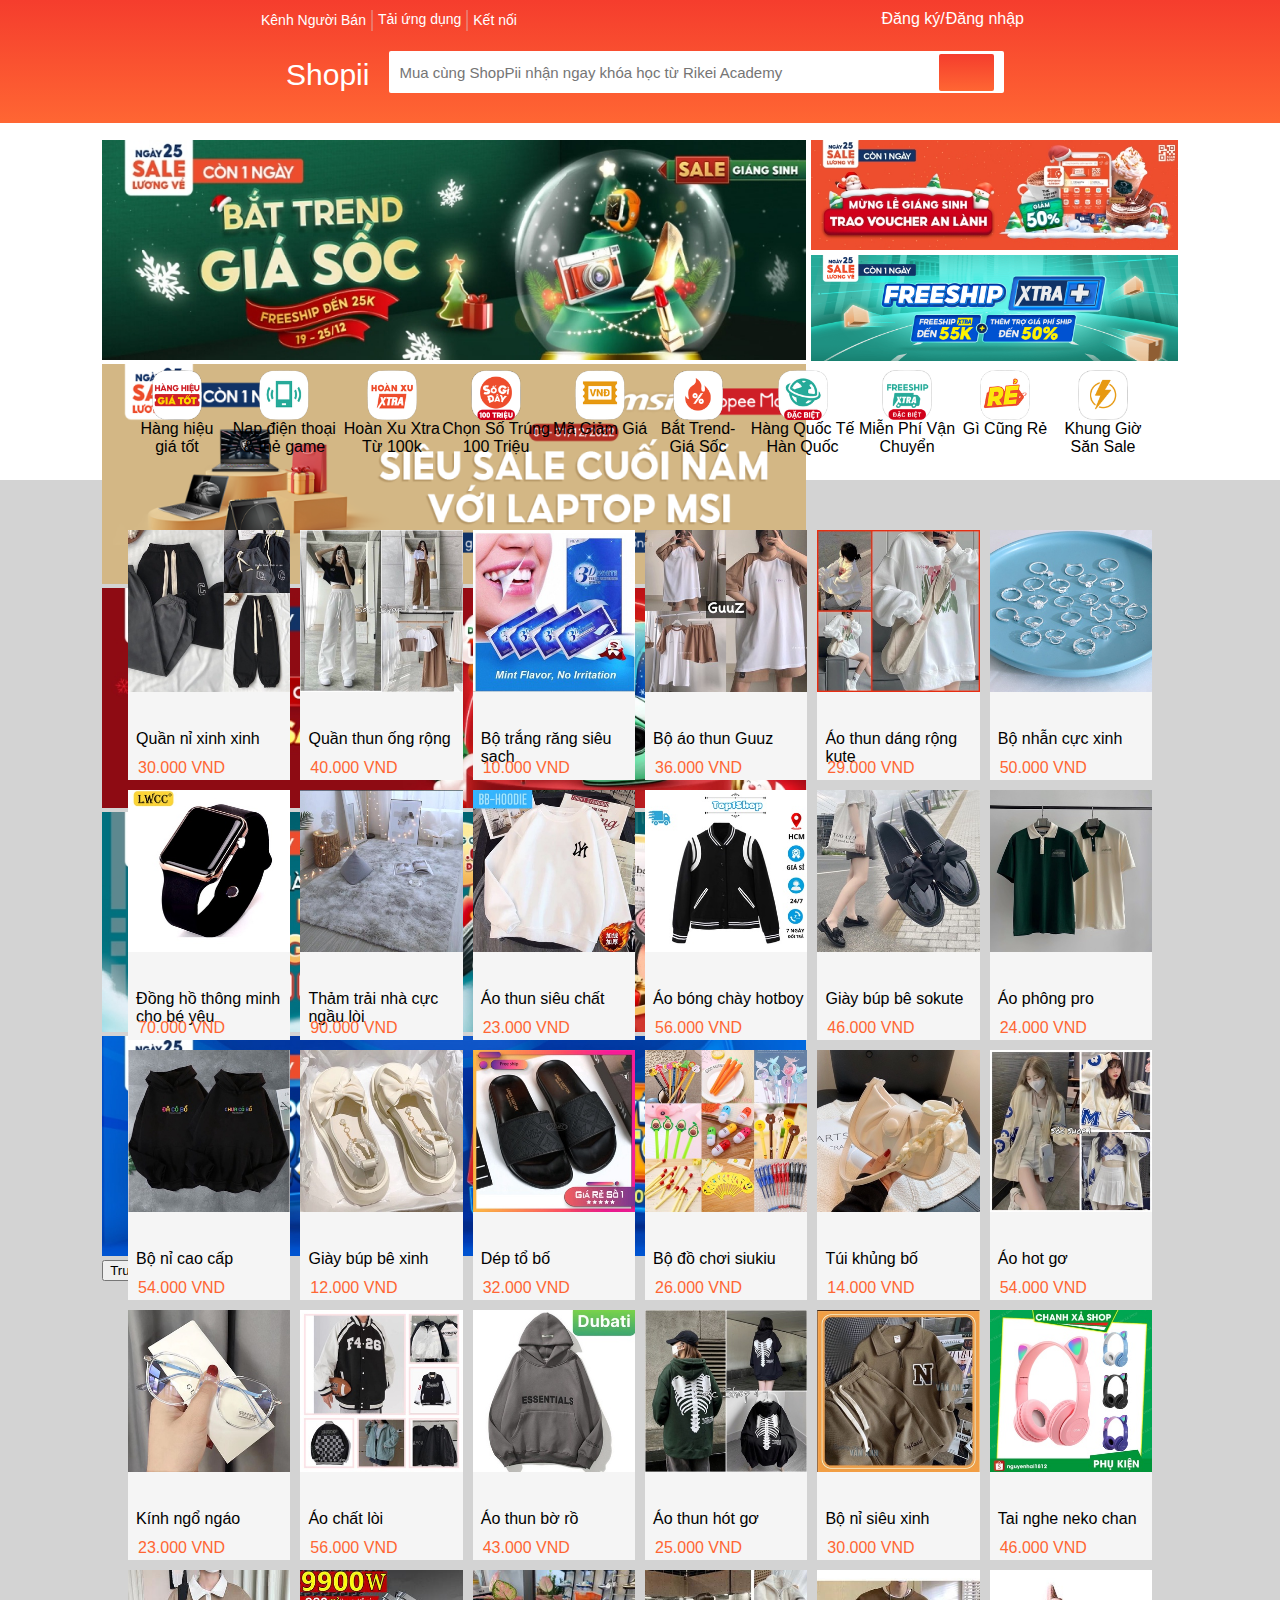
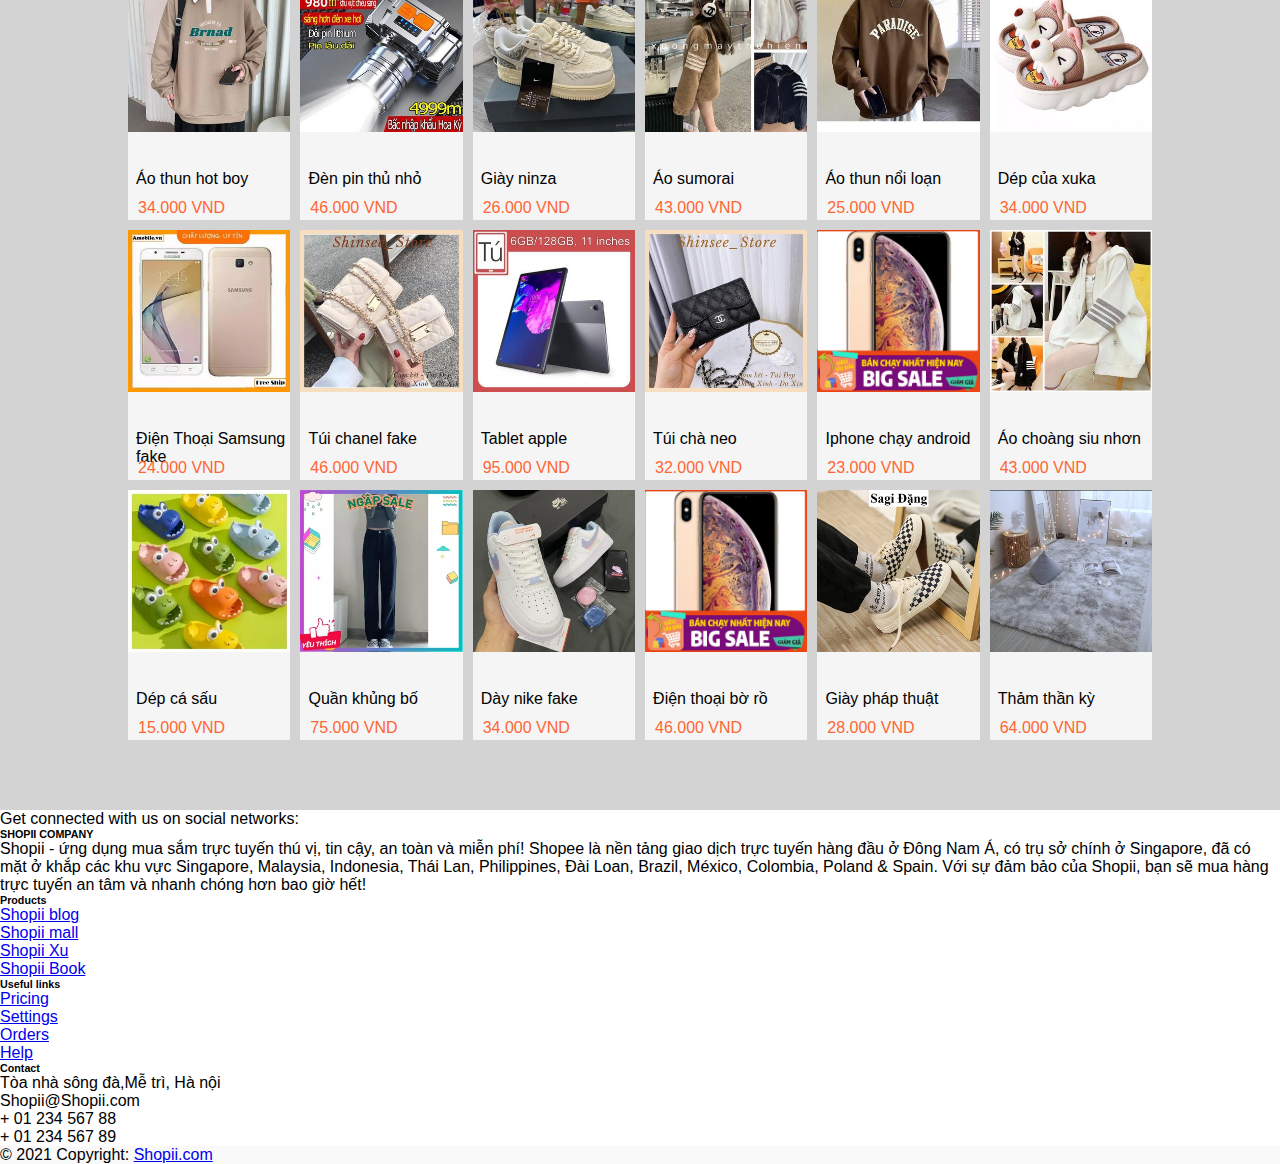
==== Index.html @ 0516ebf1 "add file" ====
<!DOCTYPE html>
<html lang="en">
<head>
    <meta charset="UTF-8">
    <meta http-equiv="X-UA-Compatible" content="IE=edge">
    <meta name="viewport" content="width=device-width, initial-scale=1.0">
    <title>Document</title>
    <link rel="stylesheet" href="style.css">
    <link rel="stylesheet" href="https://cdnjs.cloudflare.com/ajax/libs/font-awesome/6.2.1/css/all.min.css"
          integrity="sha512-MV7K8+y+gLIBoVD59lQIYicR65iaqukzvf/nwasF0nqhPay5w/9lJmVM2hMDcnK1OnMGCdVK+iQrJ7lzPJQd1w=="
          crossorigin="anonymous" referrerpolicy="no-referrer"/>
    <script
            src="https://cdn.jsdelivr.net/npm/bootstrap@5.2.2/dist/js/bootstrap.bundle.min.js"
            integrity="sha384-OERcA2EqjJCMA+/3y+gxIOqMEjwtxJY7qPCqsdltbNJuaOe923+mo//f6V8Qbsw3"
            crossorigin="anonymous"
    ></script>
    <link
            href="https://cdn.jsdelivr.net/npm/bootstrap@5.2.2/dist/css/bootstrap.min.css"
            rel="stylesheet"
            integrity="sha384-Zenh87qX5JnK2Jl0vWa8Ck2rdkQ2Bzep5IDxbcnCeuOxjzrPF/et3URy9Bv1WTRi"
            crossorigin="anonymous"
    />

</head>
<body>

<!--    Đây là phần đầu website-->
<div class="header">
    <div style="margin: auto;width: 60%">
        <div class="header-top" style="display: flex;width: 100%;justify-content: space-between">
            <div style="display: flex;">
                <div style="border-right: 2px solid rgba(214, 206, 206, 0.361);line-height: 1.2;"><a href="">Kênh Người
                    Bán</a></div>
                <div style="border-right: 2px solid rgba(214, 206, 206, 0.361);"><a href="">Tải ứng dụng </a></div>
                <div style="margin-left: 5px;color: white;font-size: 14px;line-height: 1.5;">Kết nối</div>
               <a href="https://www.facebook.com/"> <i style="line-height: 1.1;" class="fa-brands fa-facebook"></i></a>
               <a href="https://www.instagram.com/accounts/login/"> <i style="font-size: 18px;" class="fa-brands fa-square-instagram"></i></a>
            </div>

            <div style="display: flex;justify-self: flex-end"><i class="fa-solid fa-user-secret"></i>
                <div onclick="dangky()" style="color: white;margin-left: 20px;"  id="signUp">Đăng ký/</div>
                <div onclick="dangnhap()" style="color: white;margin-left: 1px;"  id="signIn">  Đăng nhập</div>
                <div style="color: white;margin-left: 1px;"  id="logOut">  Log Out</div>

            </div>

        </div>
        <div class="header-bottom" style="display: flex;align-items: center;width: 100%;">
            <div style="display: flex;margin-top: 15px;margin-left: 20px;"><i style="color: white;font-size: 45px;"
                                                                              class="fa-solid fa-bag-shopping"></i>
                <div style="font-size: 30px;color: white;line-height: 1.9;margin-left: 10px;">Shopii</div>
            </div>
            <div style="display: flex;align-items: center;width: 100%">
                <input style="width:100%;height: 40px;margin-left: 20px;margin-right: 20px;margin-top: 10px;font-size: 15px;padding-left: 10px;border: none;outline: none;border-radius: 2px;"
                       placeholder="Mua cùng ShopPii nhận ngay khóa học từ Rikei Academy" type="text">
                <div style="width: 60px;height: 37px;background: linear-gradient(-180deg,#f53d2d,#f63);margin-top: 10px;margin-left: -85px;position: relative;border-radius: 2px;text-align: center;">
                    <i style="color: white;line-height: 1.9;font-size: 20px;" class="fa-solid fa-magnifying-glass"></i>
                </div>
                <i style="color: white;font-size: 25px;margin-left: 30px;" class="fa-solid fa-cart-shopping"></i>
            </div>
        </div>
    </div>


</div>
<!--            // slidesShow-->
<div class="bodyWed" style="height: 2280px;width: 100%;background-color:lightgray ;margin-top: 130px">
    <div class="gioithieu"
         style="width: 100%;height: 350px;background-color: white;display: flex;flex-direction: column;align-items: center">

        <div style="width: 100%;height: 230px;display: flex;justify-content: center;margin-top: 10px">

            <div style="width:55%;">
                <div
                        id="carouselExampleInterval"
                        class="carousel slide"
                        data-bs-ride="carousel"
                        style="display:block ;"
                >

                    <div class="carousel-inner">
                        <div class="carousel-item" data-bs-interval="2500">
                            <img
                                    style="height: 220px; width: 100%"
                                    src="img/7e42ebe27d5ca6c66ee855642bfcfca1_xxhdpi (1).jpg"
                                    alt=""
                            />
                        </div>

                        <div class="carousel-item" data-bs-interval="2500">


                            <img src="img/ac8661f21b808505cffc5847b3d1523b_xxhdpi.png" height="220" width="100%"/>

                        </div>
                        <div class="carousel-item" data-bs-interval="2500">
                            <img
                                    style="height: 220px; width: 100%"
                                    src="img/75b81c01bab297130b746240fe88c0ed_xxhdpi.jpg"
                                    alt=""
                            />
                        </div>
                        <div class="carousel-item active" data-bs-interval="2500">


                            <img src="img/bac2d853bd7d3191d836e7309963b5e9_xxhdpi.jpg" height="220" width="100%"/>
                        </div>
                        <div class="carousel-item" data-bs-interval="2500">
                            <img
                                    style="height: 220px; width: 100%"
                                    src="img/528b7eb721b45a110e4ec3960ee68b5a_xxhdpi.jpg"
                                    alt=""
                            />
                        </div>
                        <button
                                class="carousel-control-prev"
                                type="button"
                                data-bs-target="#carouselExampleInterval"
                                data-bs-slide="prev"
                        >
                            <span class="carousel-control-prev-icon" aria-hidden="true"></span>
                            <span class="visually-hidden"
                            ><font style="vertical-align: inherit"
                            ><font style="vertical-align: inherit">Trước</font></font
                            ></span
                            >
                        </button>
                        <button
                                class="carousel-control-next"
                                type="button"
                                data-bs-target="#carouselExampleInterval"
                                data-bs-slide="next"
                        >
                            <span class="carousel-control-next-icon" aria-hidden="true"></span>
                            <span class="visually-hidden"
                            ><font style="vertical-align: inherit"
                            ><font style="vertical-align: inherit">Tiếp theo</font></font
                            ></span
                            >
                        </button>
                    </div>


                </div>

            </div>

            <div style="display: flex;flex-direction: column">

                <img style="height: 110px;margin-left: 5px" src="./img/18deef0b31f2708f914fab6d066124a0_xhdpi.jpg"
                     alt="">
                <img style="height: 106px;margin-left: 5px;margin-top: 5px"
                     src="./img/80a762b155e26f39c88a8ea143a9d059_xhdpi.png" alt="">

            </div>
        </div>
        <div id="listImg" style="width: 80%;height: 50px;display: flex">
            <div class="sun"><img src="./img/8d6d5ee795e7675fed39d31ba04c3b92_xhdpi.png" alt="">
                <div style="text-align: center;">Hàng hiệu giá tốt</div>
            </div>
            <div class="sun"><img src="./img/9df57ba80ca225e67c08a8a0d8cc7b85_xhdpi.png" alt="">
                <div style="text-align: center;">Nạp điện thoại & thẻ game</div>
            </div>
            <div class="sun"><img src="./img/21a4856d1fecd4eda143748661315dba_xhdpi.png" alt="">
                <div style="text-align: center;">Hoàn Xu Xtra Từ 100k</div>
            </div>
            <div class="sun"><img src="./img/35a9ed05969cbeb71f4ef7ca622ee3eb_xhdpi.png" alt="">
                <div style="text-align: center;">Chọn Số Trúng 100 Triệu</div>
            </div>
            <div class="sun"><img src="./img/80dcfaf633608774229c32d8058b84e5_xhdpi.png" alt="">
                <div style="text-align: center;">Mã Giảm Giá</div>
            </div>
            <div class="sun"><img src="./img/1975fb1af4ae3c22878d04f6f440b6f9_xhdpi.png" alt="">
                <div style="text-align: center;">Bắt Trend-Giá Sốc</div>
            </div>
            <div class="sun"><img src="./img/29961f92098bc9153b88332110a91c87_xhdpi.png" alt="">
                <div style="text-align: center;">Hàng Quốc Tế Hàn Quốc</div>
            </div>
            <div class="sun"><img src="./img/a8d76bca057ba0b117dcf8e1ef068d16_xhdpi.png" alt="">
                <div style="text-align: center;">Miễn Phí Vận Chuyển</div>
            </div>
            <div class="sun"><img src="./img/b3535d7e56c58c4ebe9a87672d38cc5e_xhdpi.png" alt="">
                <div style="text-align: center;">Gì Cũng Rẻ</div>
            </div>
            <div class="sun"><img src="./img/e4a404283b3824c211c1549aedd28d5f_xhdpi.png" alt="">
                <div style="text-align: center;">Khung Giờ Săn Sale</div>
            </div>


        </div>

    </div>

<!--    Đây là danh mục các sản phẩm-->
    <div class="contentItem">


    </div>


</div>


<!--phần đuôi website-->
<div class="footer">
    <footer class="text-center text-lg-start bg-white text-muted">
        <!-- Section: Social media -->
        <section class="d-flex justify-content-center justify-content-lg-between p-4 border-bottom">
            <!-- Left -->
            <div class="me-5 d-none d-lg-block">
                <span>Get connected with us on social networks:</span>
            </div>
            <!-- Left -->

            <!-- Right -->
            <div>
                <a href="" class="me-4 link-secondary">
                    <i class="fab fa-facebook-f"></i>
                </a>
                <a href="" class="me-4 link-secondary">
                    <i class="fab fa-twitter"></i>
                </a>
                <a href="" class="me-4 link-secondary">
                    <i class="fab fa-google"></i>
                </a>
                <a href="" class="me-4 link-secondary">
                    <i class="fab fa-instagram"></i>
                </a>
                <a href="" class="me-4 link-secondary">
                    <i class="fab fa-linkedin"></i>
                </a>
                <a href="" class="me-4 link-secondary">
                    <i class="fab fa-github"></i>
                </a>
            </div>
            <!-- Right -->
        </section>
        <!-- Section: Social media -->

        <!-- Section: Links  -->
        <section class="">
            <div class="container text-center text-md-start mt-5">
                <!-- Grid row -->
                <div class="row mt-3">
                    <!-- Grid column -->
                    <div class="col-md-3 col-lg-4 col-xl-3 mx-auto mb-4">
                        <!-- Content -->
                        <h6 class="text-uppercase fw-bold mb-4">
                            <i class="fas fa-gem me-3 text-secondary"></i>SHOPII COMPANY
                        </h6>
                        <p>
                            Shopii - ứng dụng mua sắm trực tuyến thú vị, tin cậy, an toàn và miễn phí! Shopee là nền tảng giao dịch trực tuyến hàng đầu ở Đông Nam Á, có trụ sở chính ở Singapore, đã có mặt ở khắp các khu vực Singapore, Malaysia, Indonesia, Thái Lan, Philippines, Đài Loan, Brazil, México, Colombia, Poland & Spain. Với sự đảm bảo của Shopii, bạn sẽ mua hàng trực tuyến an tâm và nhanh chóng hơn bao giờ hết!
                        </p>
                    </div>
                    <!-- Grid column -->

                    <!-- Grid column -->
                    <div class="col-md-2 col-lg-2 col-xl-2 mx-auto mb-4">
                        <!-- Links -->
                        <h6 class="text-uppercase fw-bold mb-4">
                            Products
                        </h6>
                        <p>
                            <a href="#!" class="text-reset">Shopii blog</a>
                        </p>
                        <p>
                            <a href="#!" class="text-reset">Shopii mall</a>
                        </p>
                        <p>
                            <a href="#!" class="text-reset">Shopii Xu</a>
                        </p>
                        <p>
                            <a href="#!" class="text-reset">Shopii Book</a>
                        </p>
                    </div>
                    <!-- Grid column -->

                    <!-- Grid column -->
                    <div class="col-md-3 col-lg-2 col-xl-2 mx-auto mb-4">
                        <!-- Links -->
                        <h6 class="text-uppercase fw-bold mb-4">
                            Useful links
                        </h6>
                        <p>
                            <a href="#!" class="text-reset">Pricing</a>
                        </p>
                        <p>
                            <a href="#!" class="text-reset">Settings</a>
                        </p>
                        <p>
                            <a href="#!" class="text-reset">Orders</a>
                        </p>
                        <p>
                            <a href="#!" class="text-reset">Help</a>
                        </p>
                    </div>
                    <!-- Grid column -->

                    <!-- Grid column -->
                    <div class="col-md-4 col-lg-3 col-xl-3 mx-auto mb-md-0 mb-4">
                        <!-- Links -->
                        <h6 class="text-uppercase fw-bold mb-4">Contact</h6>
                        <p><i class="fas fa-home me-3 text-secondary"></i> Tòa nhà sông đà,Mễ trì, Hà nội</p>
                        <p>
                            <i class="fas fa-envelope me-3 text-secondary"></i>
                            Shopii@Shopii.com
                        </p>
                        <p><i class="fas fa-phone me-3 text-secondary"></i> + 01 234 567 88</p>
                        <p><i class="fas fa-print me-3 text-secondary"></i> + 01 234 567 89</p>
                    </div>
                    <!-- Grid column -->
                </div>
                <!-- Grid row -->
            </div>
        </section>
        <!-- Section: Links  -->

        <!-- Copyright -->
        <div class="text-center p-4" style="background-color: rgba(0, 0, 0, 0.025);">
            © 2021 Copyright:
            <a class="text-reset fw-bold" href="https://mdbootstrap.com/">Shopii.com</a>
        </div>
        <!-- Copyright -->
    </footer>
</div>
<!-- Footer -->

<!-- Footer -->


</div>
</body>
<script src="index.js"></script>

</html>
---- style.css ----
* {
    margin: 0;
    font-family: 'Gill Sans', 'Gill Sans MT', Calibri, 'Trebuchet MS', sans-serif;
    user-select: none;
    /*user-select nghĩa là không cho bôi đen*/
}

.header {
    height: 123px;
    width: 100%;
    background: linear-gradient(-180deg, #f53d2d, #f63);
    box-sizing: border-box;

    position: fixed;
    top: 0;
    left: 0;
    right: 0;
    transform: translateZ(0);
    z-index: 100;
}

.header-top a {
    text-decoration: none;
    color: white;
    margin-right: 5px;
    margin-left: 5px;
    font-size: 14px;
}

.header-top {
    padding-top: 10px;
}

.header-top i {
    color: white;
    margin-left: 5px;
}

.sun img {
    width: 50px;
    margin: 0 24px;


}

.sun {
    display: flex;
    flex-direction: column;
    align-items: center;
}

/*Danh mục sản phẩm*/
.contentItem {
    position: absolute;
    width: 80%;
    left: 10%;
    margin-top: 50px;
    min-height: 400px;
    display: grid;
    grid-template-columns: 1fr 1fr 1fr 1fr 1fr 1fr;
    grid-auto-rows: 250px;
    gap: 10px;

}

.item {
    background-color: whitesmoke;
    position: relative;

}

.item .img {
    position: absolute;
    width: 100%;

    box-sizing: border-box;

}

.item .img img {
    width: 100%;
    height: 70%;
    object-fit: cover;

}

.item span {

    position: absolute;
    top: 80%;
    left: 55%;
    transform: translate(-50%);
    /*chỗ này căn chữ vào giữa*/
    width: 100%;

}

.price {
    position: absolute;
    width: 100%;
    height: 25px;

    bottom: 0px;
    line-height: 25px;
    /*đây là chỉnh chiều cao chữ đúng bằng chiều cao div chứa nó*/
}

.price span {
    position: relative;
    top: 0px;
    width: 50%;
    height: 100%;
    left: 10px;
    color: #ff6633;
}

.price i {
    position: absolute;
    right: 20px;
    line-height: 25px;


}
#logOut{
    position: relative;
    left: 30px;
    cursor: pointer;
}
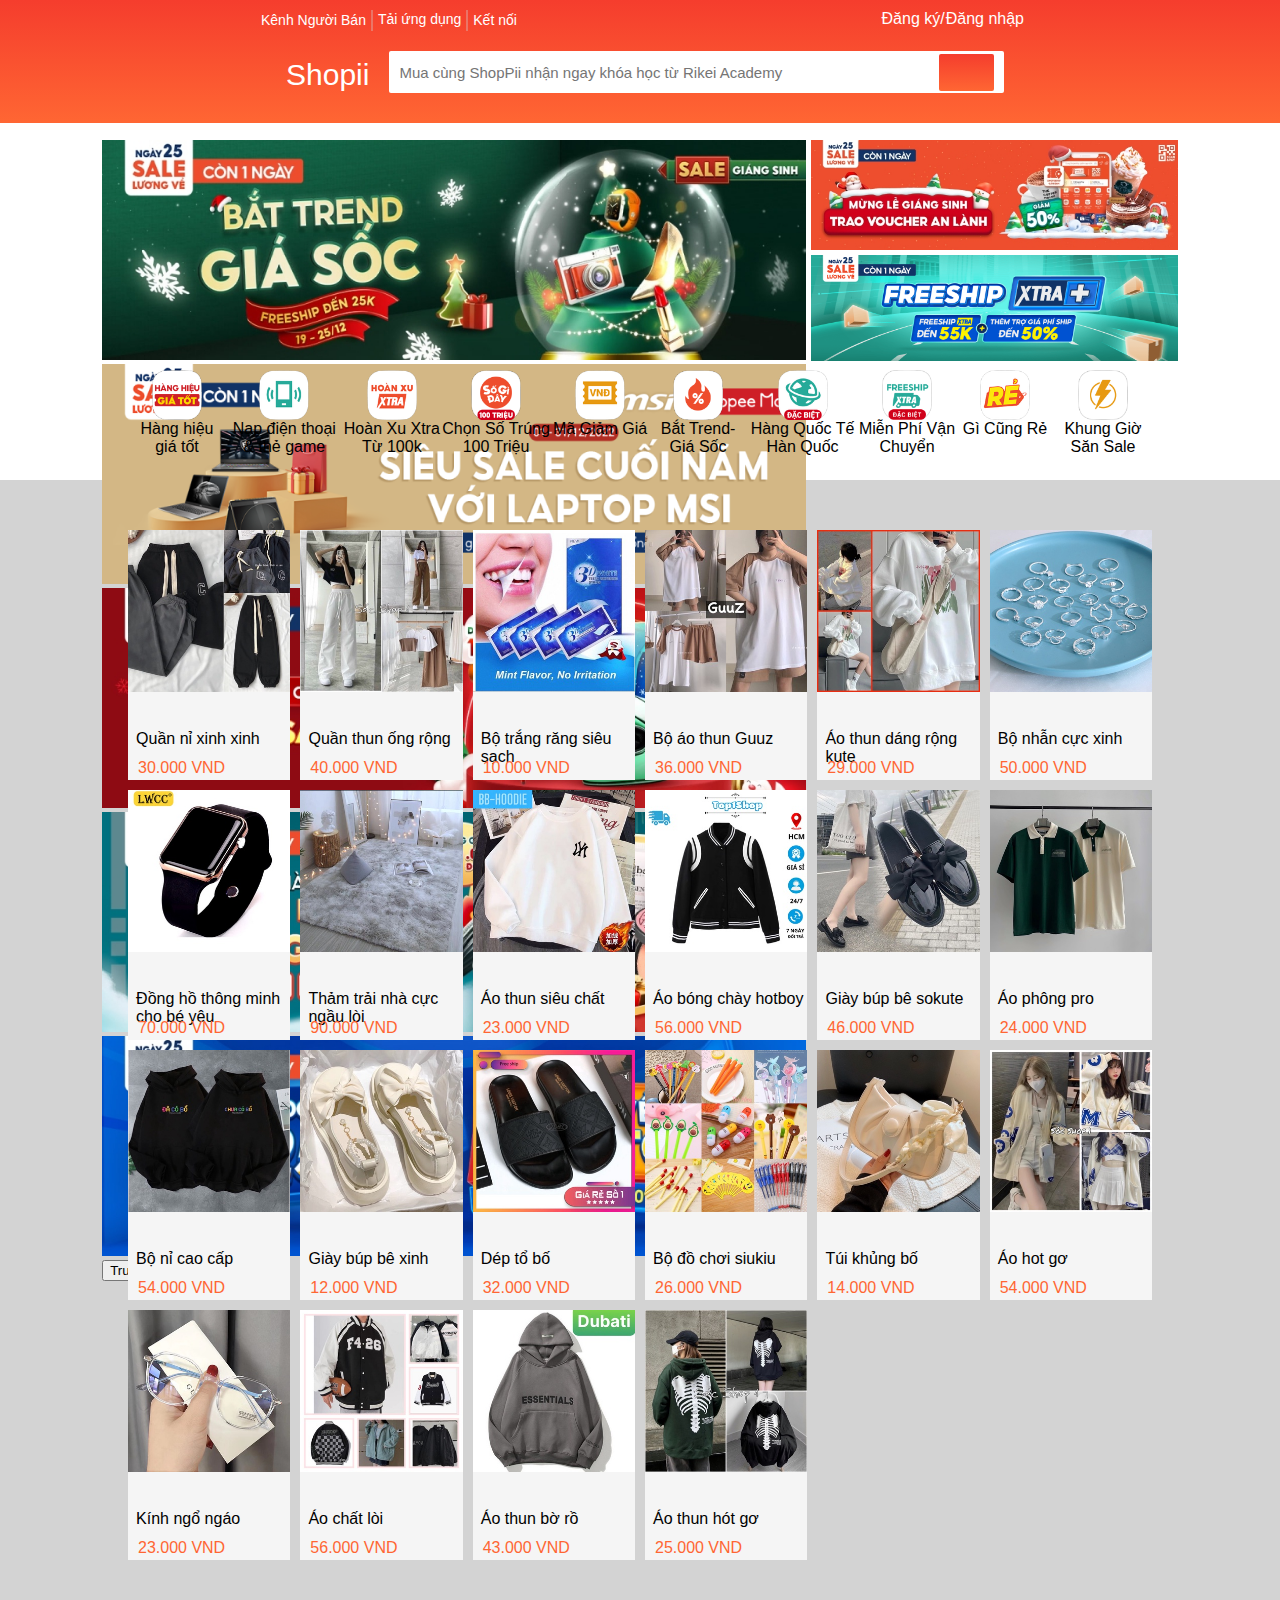
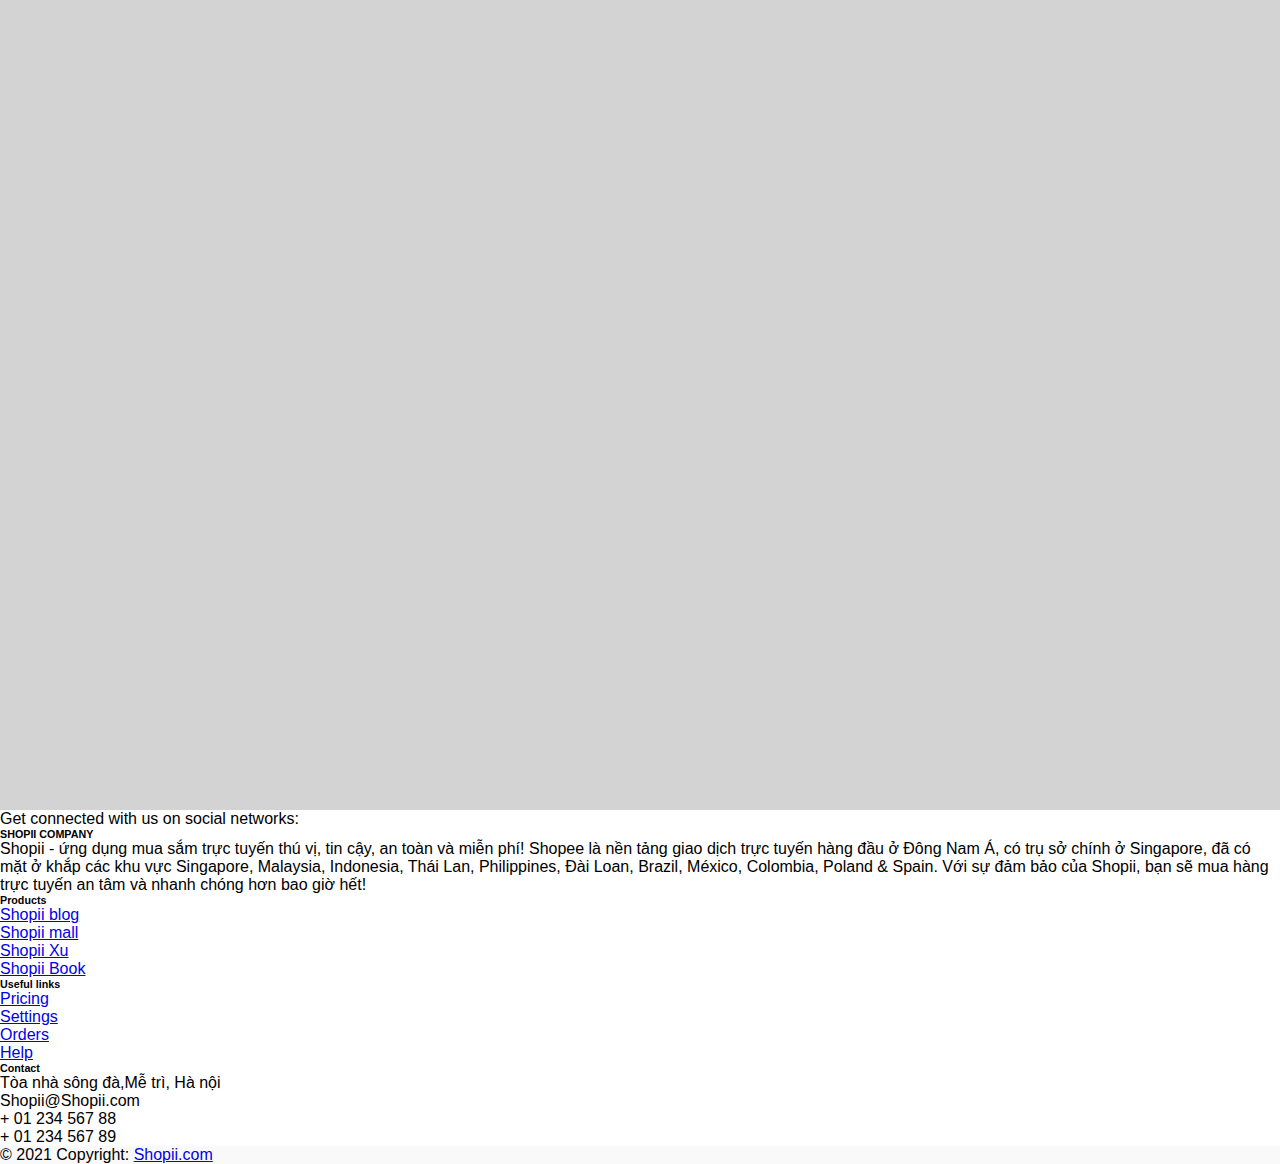
==== commit 0808df71: "tim kÃiÃiem" ====
--- a/Index.html
+++ b/Index.html
@@ -51,7 +51,7 @@
                 <div style="font-size: 30px;color: white;line-height: 1.9;margin-left: 10px;">Shopii</div>
             </div>
             <div style="display: flex;align-items: center;width: 100%">
-                <input style="width:100%;height: 40px;margin-left: 20px;margin-right: 20px;margin-top: 10px;font-size: 15px;padding-left: 10px;border: none;outline: none;border-radius: 2px;"
+                <input id="timkiem" oninput="timKiem()" style="width:100%;height: 40px;margin-left: 20px;margin-right: 20px;margin-top: 10px;font-size: 15px;padding-left: 10px;border: none;outline: none;border-radius: 2px;"
                        placeholder="Mua cùng ShopPii nhận ngay khóa học từ Rikei Academy" type="text">
                 <div style="width: 60px;height: 37px;background: linear-gradient(-180deg,#f53d2d,#f63);margin-top: 10px;margin-left: -85px;position: relative;border-radius: 2px;text-align: center;">
                     <i style="color: white;line-height: 1.9;font-size: 20px;" class="fa-solid fa-magnifying-glass"></i>
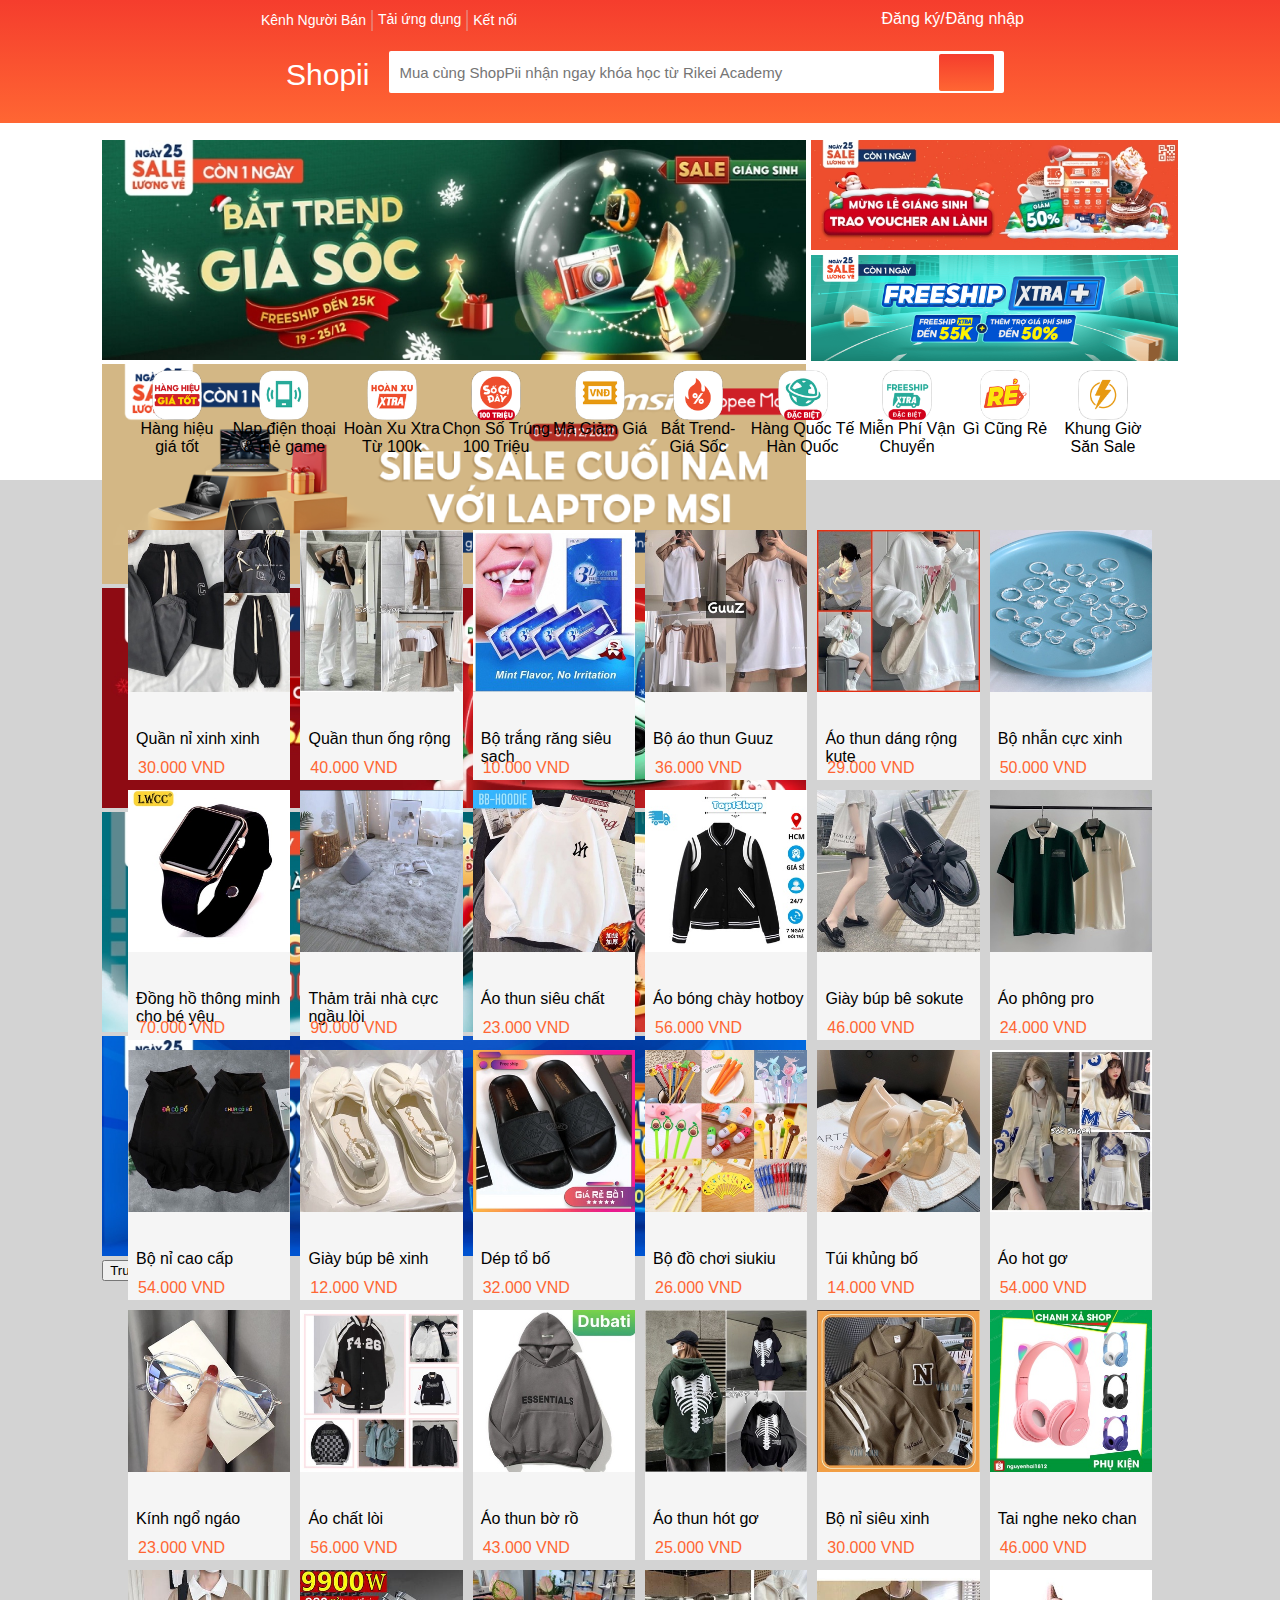
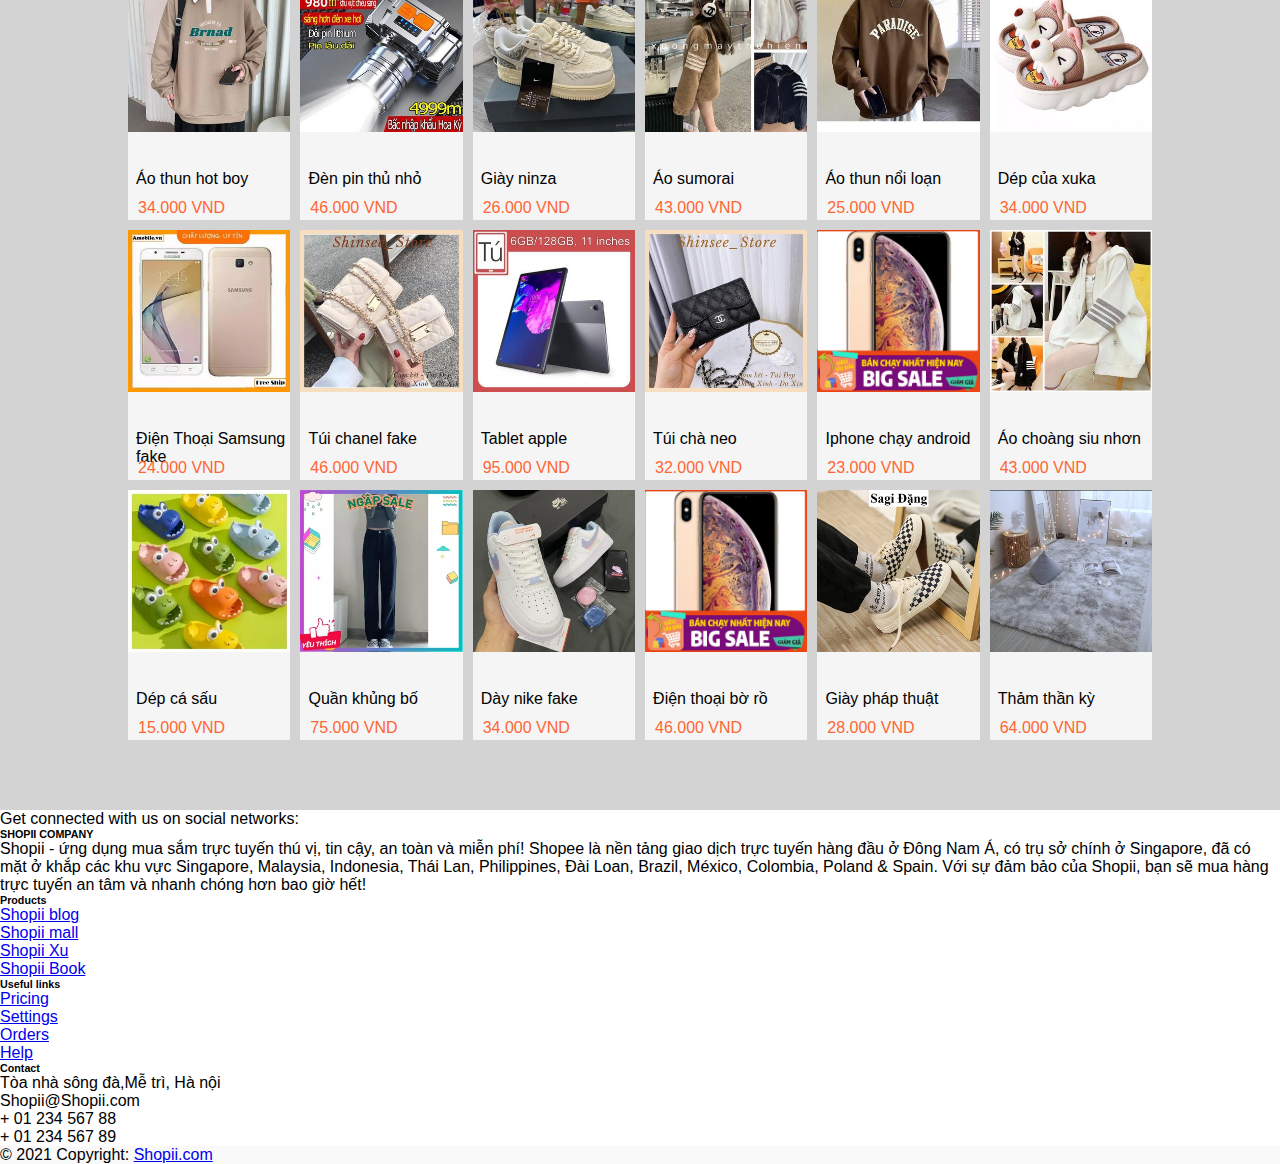
==== commit 9ba3f815: "cc" ====
--- a/Index.html
+++ b/Index.html
@@ -54,9 +54,9 @@
                 <input id="timkiem" oninput="timKiem()" style="width:100%;height: 40px;margin-left: 20px;margin-right: 20px;margin-top: 10px;font-size: 15px;padding-left: 10px;border: none;outline: none;border-radius: 2px;"
                        placeholder="Mua cùng ShopPii nhận ngay khóa học từ Rikei Academy" type="text">
                 <div style="width: 60px;height: 37px;background: linear-gradient(-180deg,#f53d2d,#f63);margin-top: 10px;margin-left: -85px;position: relative;border-radius: 2px;text-align: center;">
-                    <i style="color: white;line-height: 1.9;font-size: 20px;" class="fa-solid fa-magnifying-glass"></i>
+                    <i style="color: white;line-height: 1.9;font-size: 20px;"  class="fa-solid fa-magnifying-glass"></i>
                 </div>
-                <i style="color: white;font-size: 25px;margin-left: 30px;" class="fa-solid fa-cart-shopping"></i>
+                <i onclick="products()" style="color: white;font-size: 25px;margin-left: 30px;cursor: pointer" class="fa-solid fa-cart-shopping"></i>
             </div>
         </div>
     </div>
@@ -329,6 +329,8 @@
 
 
 </div>
+
+
 </body>
 <script src="index.js"></script>
 
--- a/style.css
+++ b/style.css
@@ -4,6 +4,8 @@
     user-select: none;
     /*user-select nghĩa là không cho bôi đen*/
 }
+
+
 
 .header {
     height: 123px;
@@ -125,4 +127,4 @@
     position: relative;
     left: 30px;
     cursor: pointer;
-}+}
